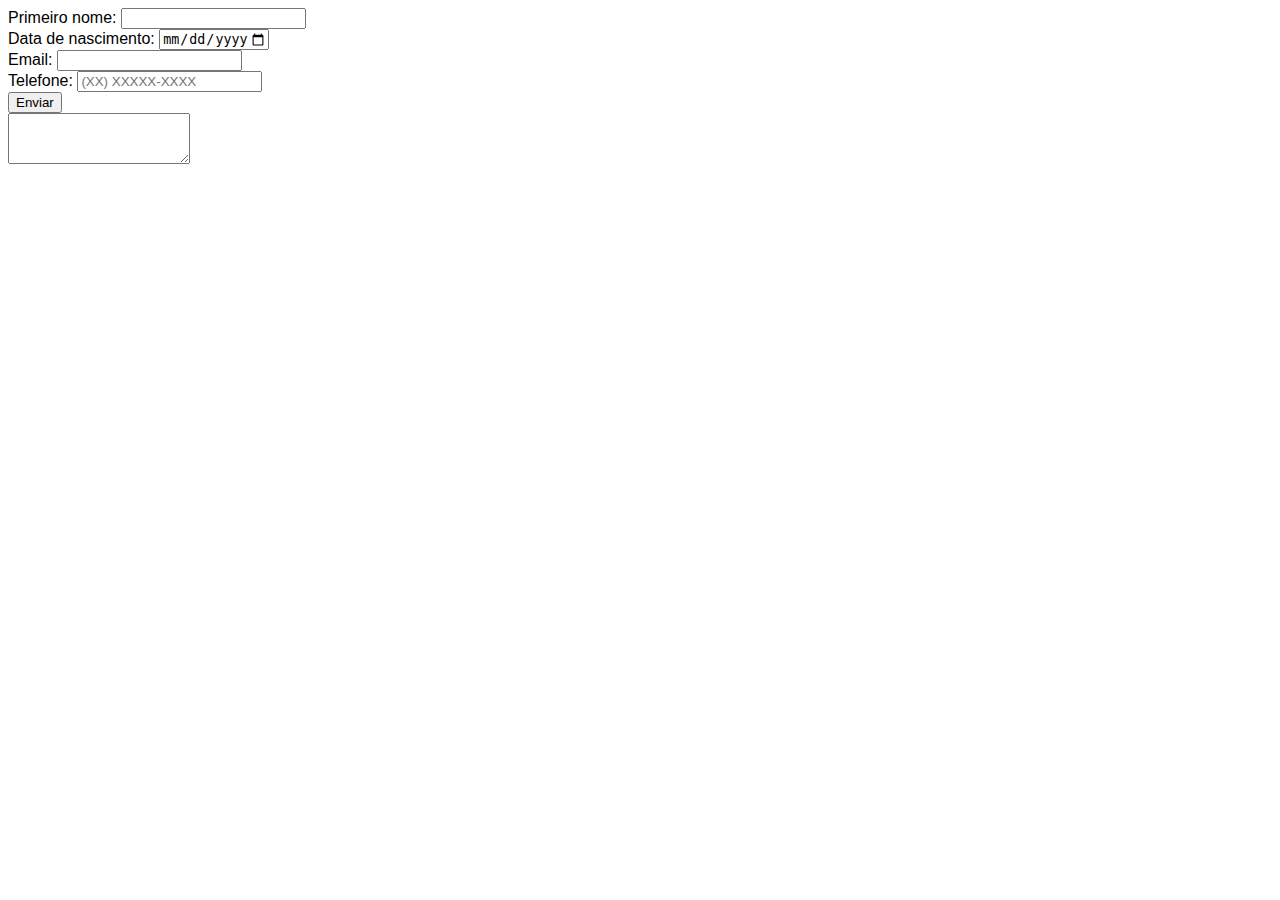
==== contato.html @ 17b93b59 "Add files via upload" ====
<!DOCTYPE html>
<html lang="pt-br">

<head>
    <meta charset="UTF-8">
    <meta name="viewport" content="width=device-width, initial-scale=1.0">
    <link rel="stylesheet" href="estilos/style.css">
    <title>Portfólio</title>
</head>

<body>
<!-- Texto -->
<form>
    <label for="nome">Primeiro nome:</label>
    <input type="text" name="nome">
<br/>
<!-- data -->
<label for="data">Data de nascimento:</label>
<input type="date" name="data" min="1950-01-01" max="2014-01-01">
<br/>
<!-- email -->
<label for="email">Email:</label>
<input type="email" name="email">
<br/>
<!-- telefone -->
<label for="telefone">Telefone:</label>
<input type="tel" name="tel" placeholder="(XX) XXXXX-XXXX">
<br/>
<!-- Botão enviar -->
<button type="submit" name="Enviar">Enviar</button>
<br/>
<!-- Text Area -->
<textarea rows="3"></textarea>
</form>

</body>

</html>
---- estilos/style.css ----
body {
    /* background-color: pink; */
    background-image: url("https://wallpapers.com/images/high/lilac-background-1p6witpr6hyjtdhe.webp");
    font-family: Arial, Helvetica, sans-serif; /* alterar fonte */
    background-repeat: no-repeat; 
    background-size: 100vw 100vh;
}

.menu {
    background: white;
    
}

.menu ul{
    display: flex;
    flex-direction: row;
    justify-content: space-around;
}

.menu li {
    list-style: none;
}

a {
  text-decoration: none;
  color:blueviolet;
  font-size:larger;
}

a:hover {
    text-decoration: overline;
    color: gray;
}
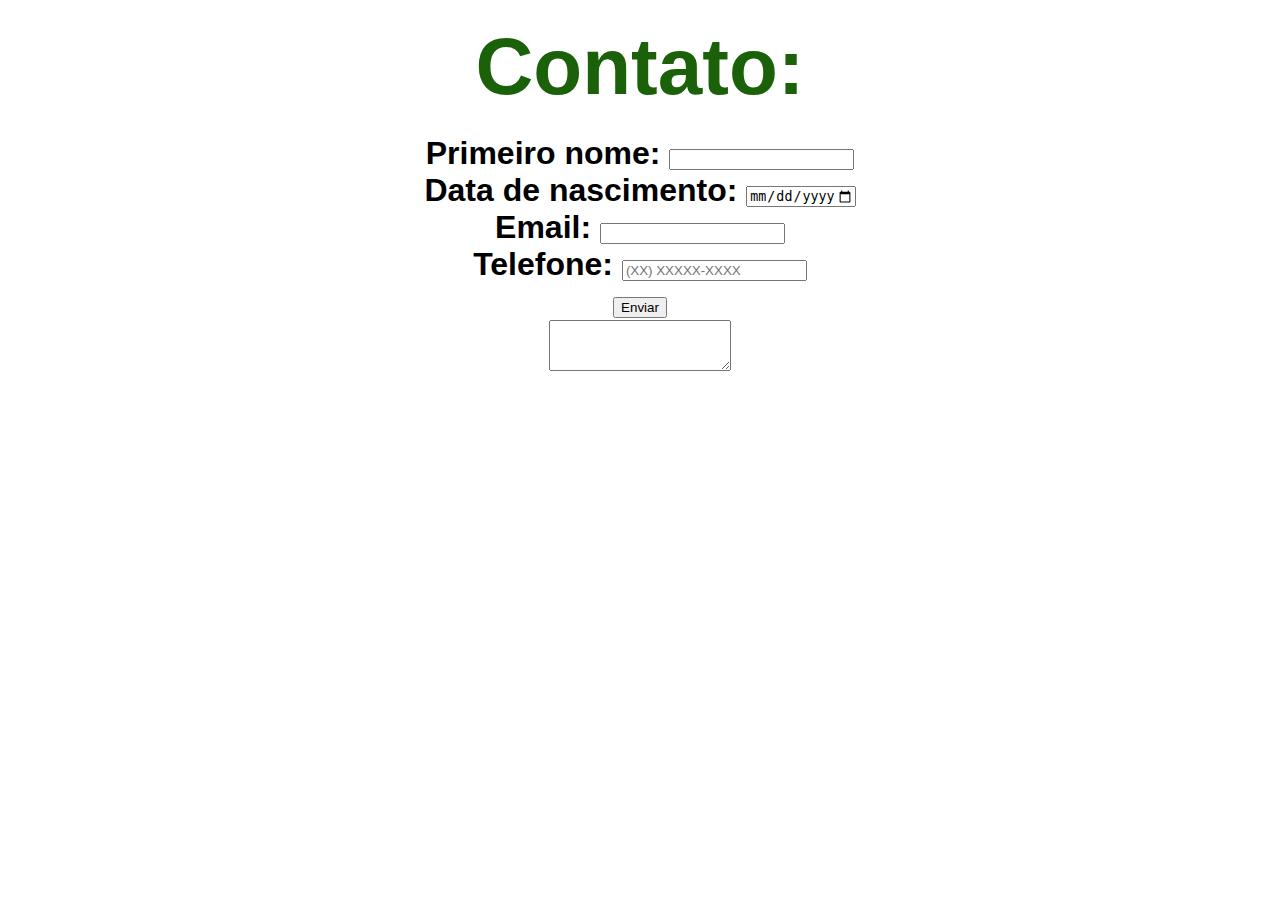
==== commit cdc410c6: "Add files via upload" ====
--- a/contato.html
+++ b/contato.html
@@ -4,11 +4,15 @@
 <head>
     <meta charset="UTF-8">
     <meta name="viewport" content="width=device-width, initial-scale=1.0">
-    <link rel="stylesheet" href="estilos/style.css">
+    <link rel="stylesheet" href="contato.css">
     <title>Portfólio</title>
 </head>
 
 <body>
+    <center>
+<p><a><h1 style="color:rgb(17, 157, 94);">Contato:</h1></a></p> 
+<h1 style="color:Rockwellrgb;">
+
 <!-- Texto -->
 <form>
     <label for="nome">Primeiro nome:</label>
@@ -31,7 +35,9 @@
 <br/>
 <!-- Text Area -->
 <textarea rows="3"></textarea>
-</form>
+</form></h1>
+
+   </center>
 
 </body>
 
--- a/contato.css
+++ b/contato.css
@@ -0,0 +1,34 @@
+body {
+    /* background-color: pink; */
+    background-image: url("https://cdn.shopify.com/s/files/1/1087/6262/files/desktop-wallpaper-verdinhofloral.png?v=1645028289");
+    font-family: Arial, Helvetica, sans-serif; /* alterar fonte */
+    background-repeat: no-repeat; 
+    background-size: 100vw 100vh;
+}
+
+.menu {
+    background: white;
+
+}
+
+.menu ul{
+    display: flex;
+    flex-direction: row;
+    justify-content: space-around;
+}
+
+.menu li {
+    list-style: none;
+}
+
+a {
+  text-decoration: none;
+  color:rgb(27, 97, 9);
+  font-size: 80px;
+}
+
+a:hover {
+    text-decoration: overline;
+    color: gray;
+    font-size:80px;
+}
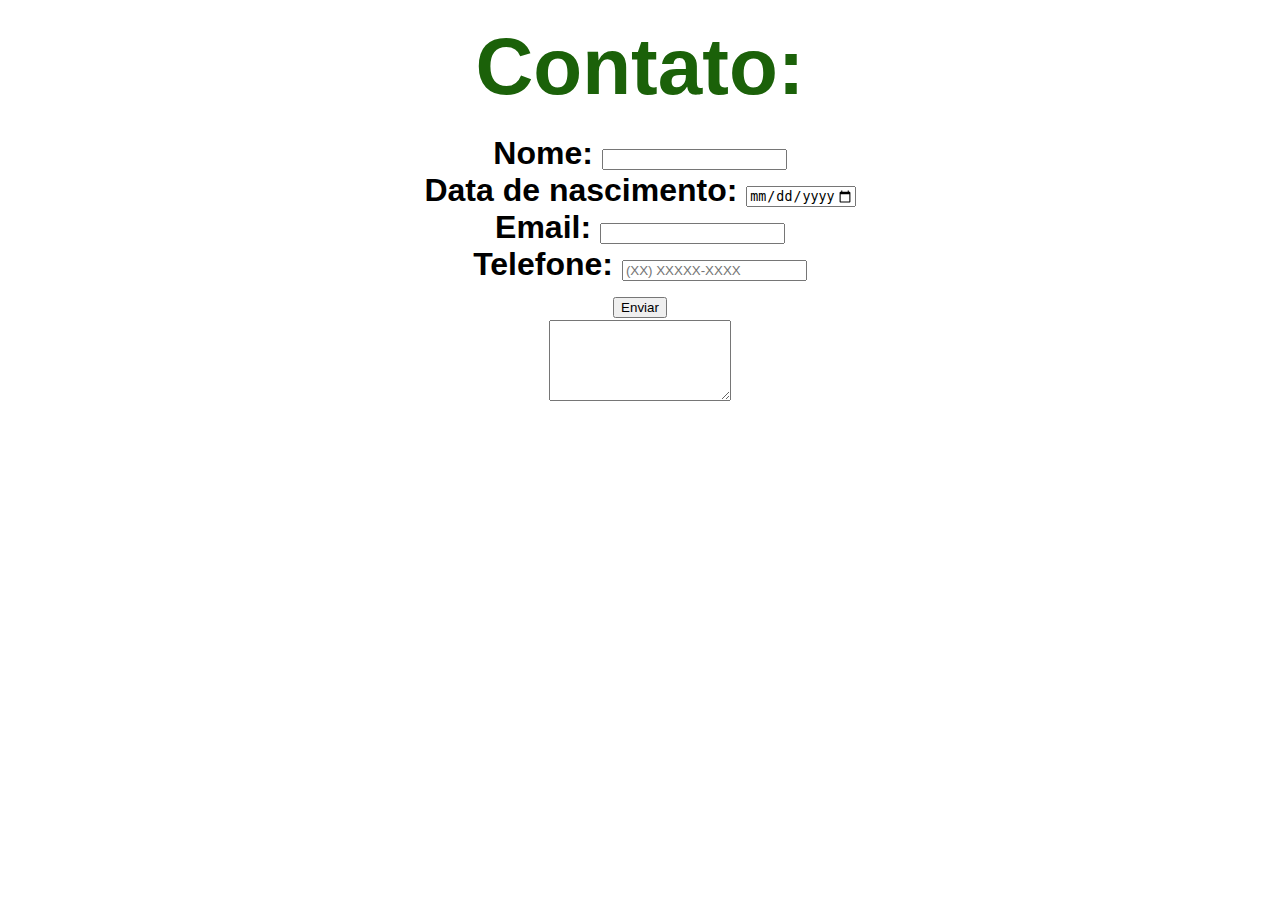
==== commit 114f9784: "Add files via upload" ====
--- a/contato.html
+++ b/contato.html
@@ -15,7 +15,7 @@
 
 <!-- Texto -->
 <form>
-    <label for="nome">Primeiro nome:</label>
+    <label for="nome">Nome:</label>
     <input type="text" name="nome">
 <br/>
 <!-- data -->
@@ -34,7 +34,7 @@
 <button type="submit" name="Enviar">Enviar</button>
 <br/>
 <!-- Text Area -->
-<textarea rows="3"></textarea>
+<textarea rows="5"></textarea>
 </form></h1>
 
    </center>
